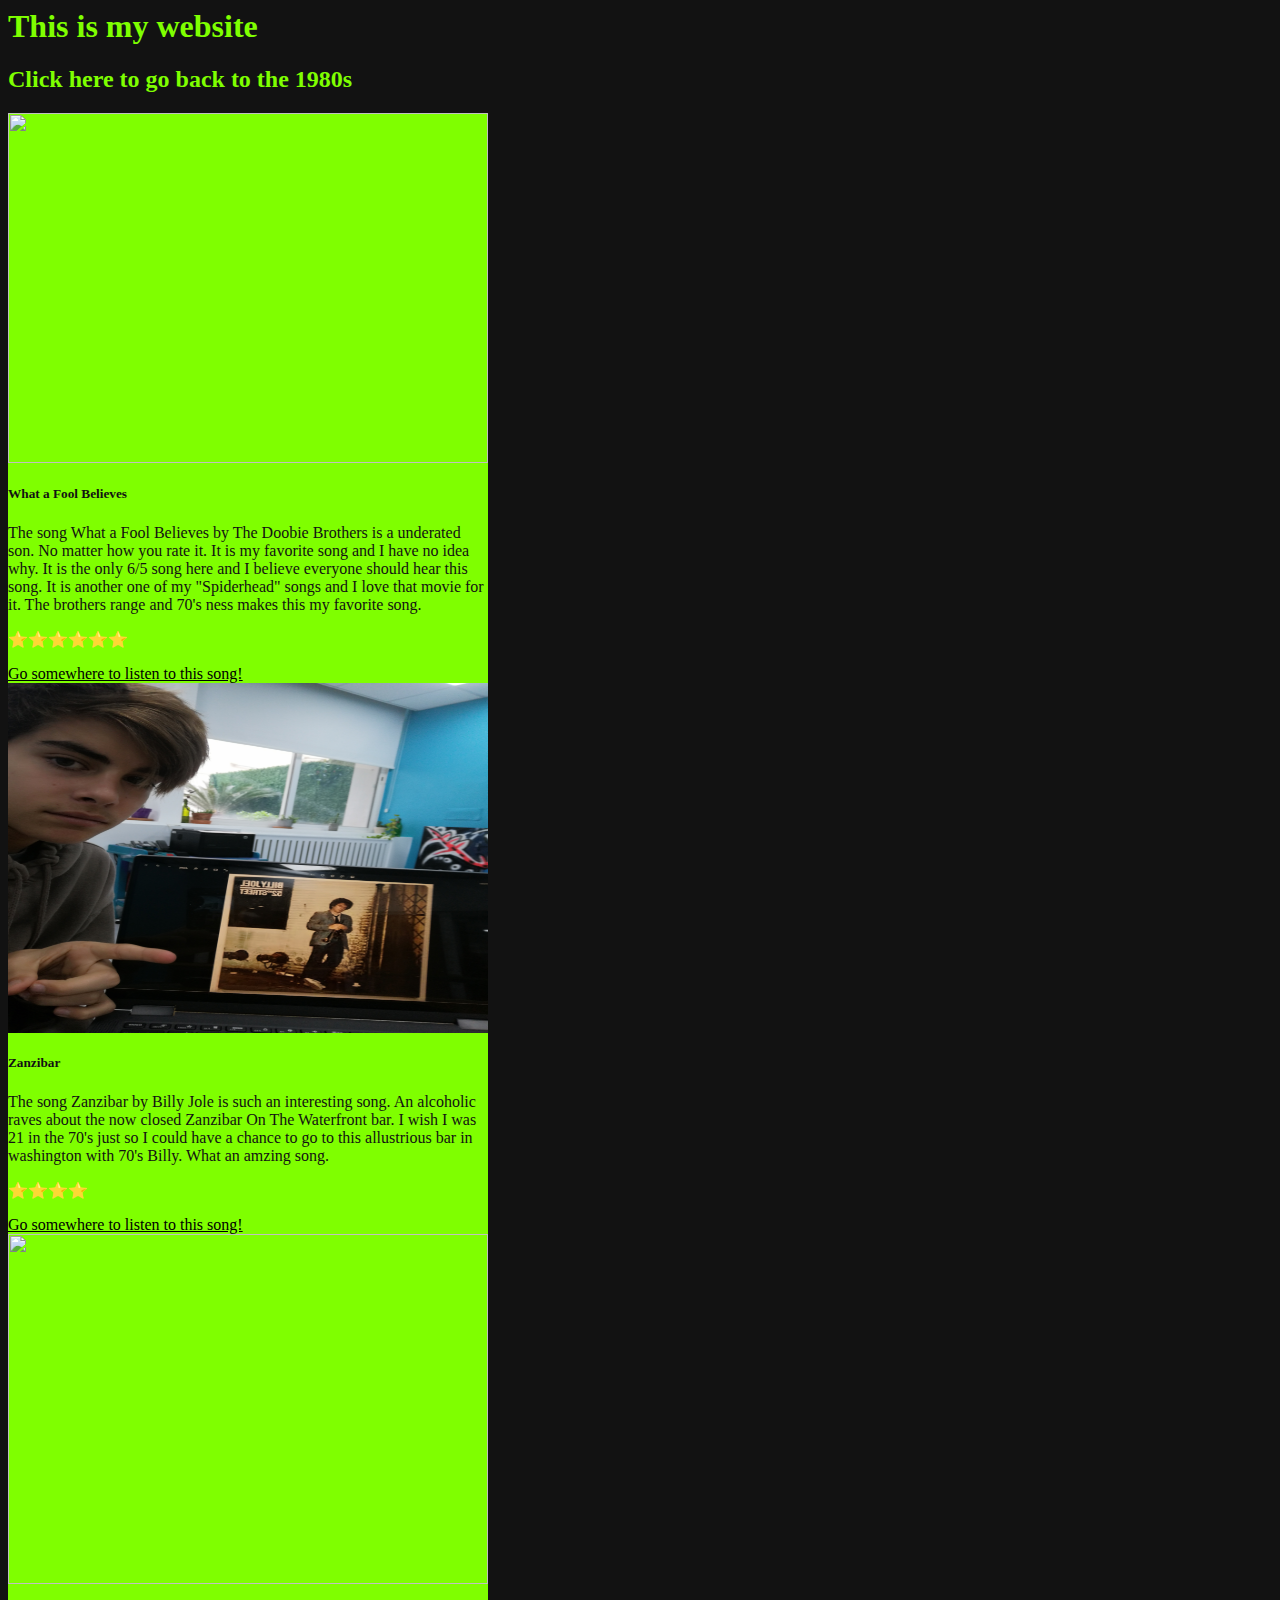
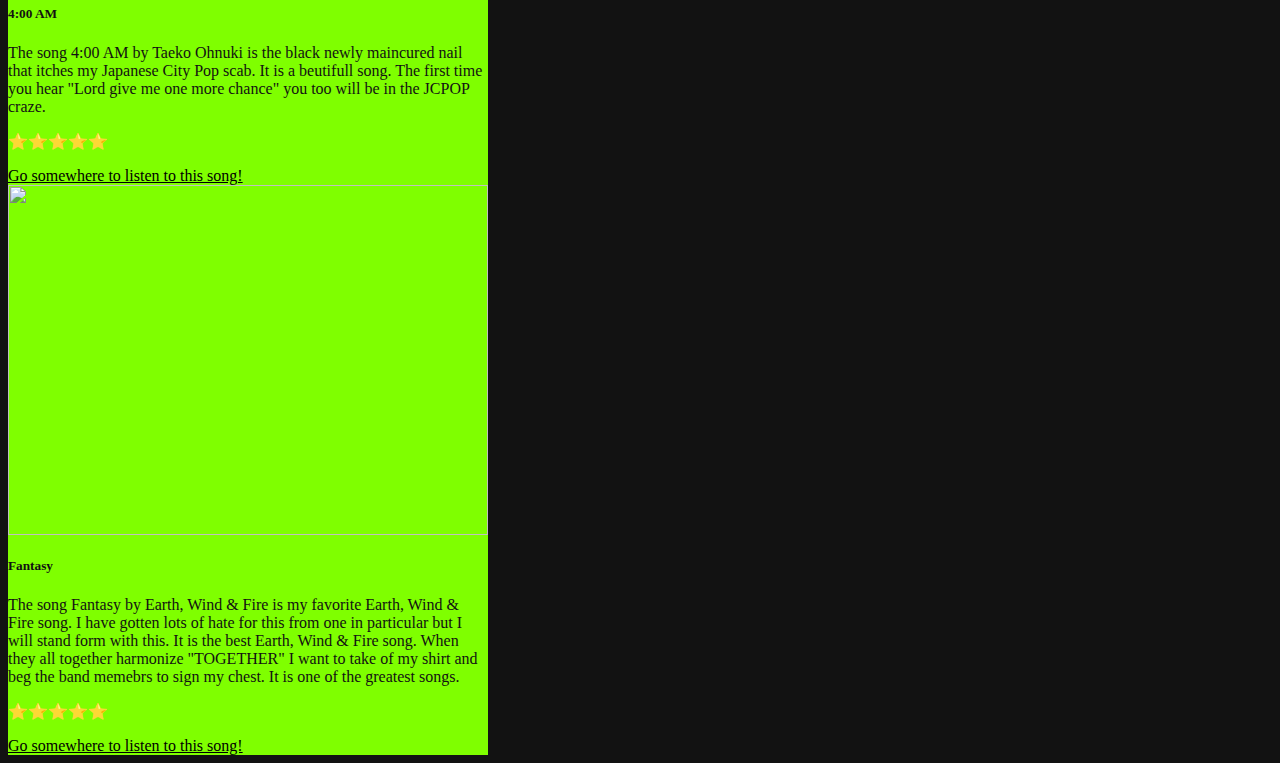
==== 1970.html @ ef8555b1 "it wasnt workin" ====
<html>

<title>
1970's music
</title>
<h1>
    This is my website
</h1>
<h2><b href="https://enzoalz.github.io/Music/1980.html" class="btn btn-primary">Click here to go back to the 1980s </b></h2>
<Style>
  title { color: chartreuse;
  
  }
  
  h1 { color: chartreuse;
  
  }
  </Style>
  <Body>
      <body style="background-color:rgb(18, 18, 18);"></body>
  
  
      <style>
      b {
color: chartreuse;
        }
        a{
          color: rgb(0, 0, 0)
        }
        div{
          color: chartreuse;
        }
        h5 {
          color: rgb(18, 18, 18)
        }
        p {
      color: rgb(18, 18, 18)
    }
          
  
      </style>
      </Body>
      <div class="card" style="width: 30rem; background-color: chartreuse">
          <img src="fool.jpg" class="card-img-top" style="width:480px;height:350px;">
          <div class="card-body" style=" background-color: chartreuse">
            <h5 class="card-title">What a Fool Believes </h5>
            <p class="card-text">The song What a Fool Believes by The Doobie Brothers is a underated son. No matter how you rate it. It is my favorite song and I have no idea why. It is the only 6/5 song here and I believe everyone should hear this song. It is another one of my "Spiderhead" songs and I love that movie for it. The brothers range and 70's ness makes this my favorite song.</p>
            <head>
              <meta charset="UTF-8">
              </head>
              <body>
              <p>	&#11088;&#11088;&#11088;&#11088;&#11088;&#11088; </p>
            <a href="https://www.youtube.com/watch?v=qKYQNtF11eg" class="btn btn-primary">Go somewhere to listen to this song!</a>
          </div>
        </div>

      </Body>
      <div class="card" style="width: 30rem; background-color: chartreuse">
          <img src="zanzaibar.jpg" class="card-img-top" style="width:480px;height:350px;">
          <div class="card-body" style=" background-color: chartreuse">
            <h5 class="card-title">Zanzibar </h5>
            <p class="card-text">The song Zanzibar by Billy Jole is such an interesting song. An alcoholic raves about the now closed Zanzibar On The Waterfront bar. I wish I was 21 in the 70's just so I could have a chance to go to this allustrious bar in washington with 70's Billy. What an amzing song.</p>
            <head>
              <meta charset="UTF-8">
              </head>
              <body>
              <p>	&#11088;&#11088;&#11088;&#11088; </p>
            <a href="https://www.youtube.com/watch?v=Yget4xVAulE" class="btn btn-primary">Go somewhere to listen to this song!</a>
          </div>
        </div>

        <div class="card" style="width: 30rem; background-color: chartreuse">
          <img src="4am.jpg" class="card-img-top" style="width:480px;height:350px;">
          <div class="card-body" style=" background-color: chartreuse">
            <h5 class="card-title">4:00 AM </h5>
            <p class="card-text">The song 4:00 AM by Taeko Ohnuki is the black newly maincured nail that itches my Japanese City Pop scab. It is a beutifull song. The first time you hear "Lord give me one more chance" you too will be in the JCPOP craze.</p>
            <head>
              <meta charset="UTF-8">
              </head>
              <body>
              <p>	&#11088;&#11088;&#11088;&#11088;&#11088; </p>
            <a href="https://www.youtube.com/watch?v=d76F_B8wxZ4" class="btn btn-primary">Go somewhere to listen to this song!</a>
          </div>
        </div>

      </Body>
      <div class="card" style="width: 30rem; background-color: chartreuse">
          <img src="fanstasy.jpg" class="card-img-top" style="width:480px;height:350px;">
          <div class="card-body" style=" background-color: chartreuse">
            <h5 class="card-title">Fantasy </h5>
            <p class="card-text">The song Fantasy by Earth, Wind & Fire is my favorite Earth, Wind & Fire song. I have gotten lots of hate for this from one in particular but I will stand form with this. It is the best Earth, Wind & Fire song. When they all together harmonize "TOGETHER" I want to take of my shirt and beg the band memebrs to sign my chest. It is one of the greatest songs.</p>
            <head>
              <meta charset="UTF-8">
              </head>
              <body>
              <p>	&#11088;&#11088;&#11088;&#11088;&#11088;</p>
            <a href="https://www.youtube.com/watch?v=r58GQYFZeLE" class="btn btn-primary">Go somewhere to listen to this song!</a>
          </div>
        </div>
</html>
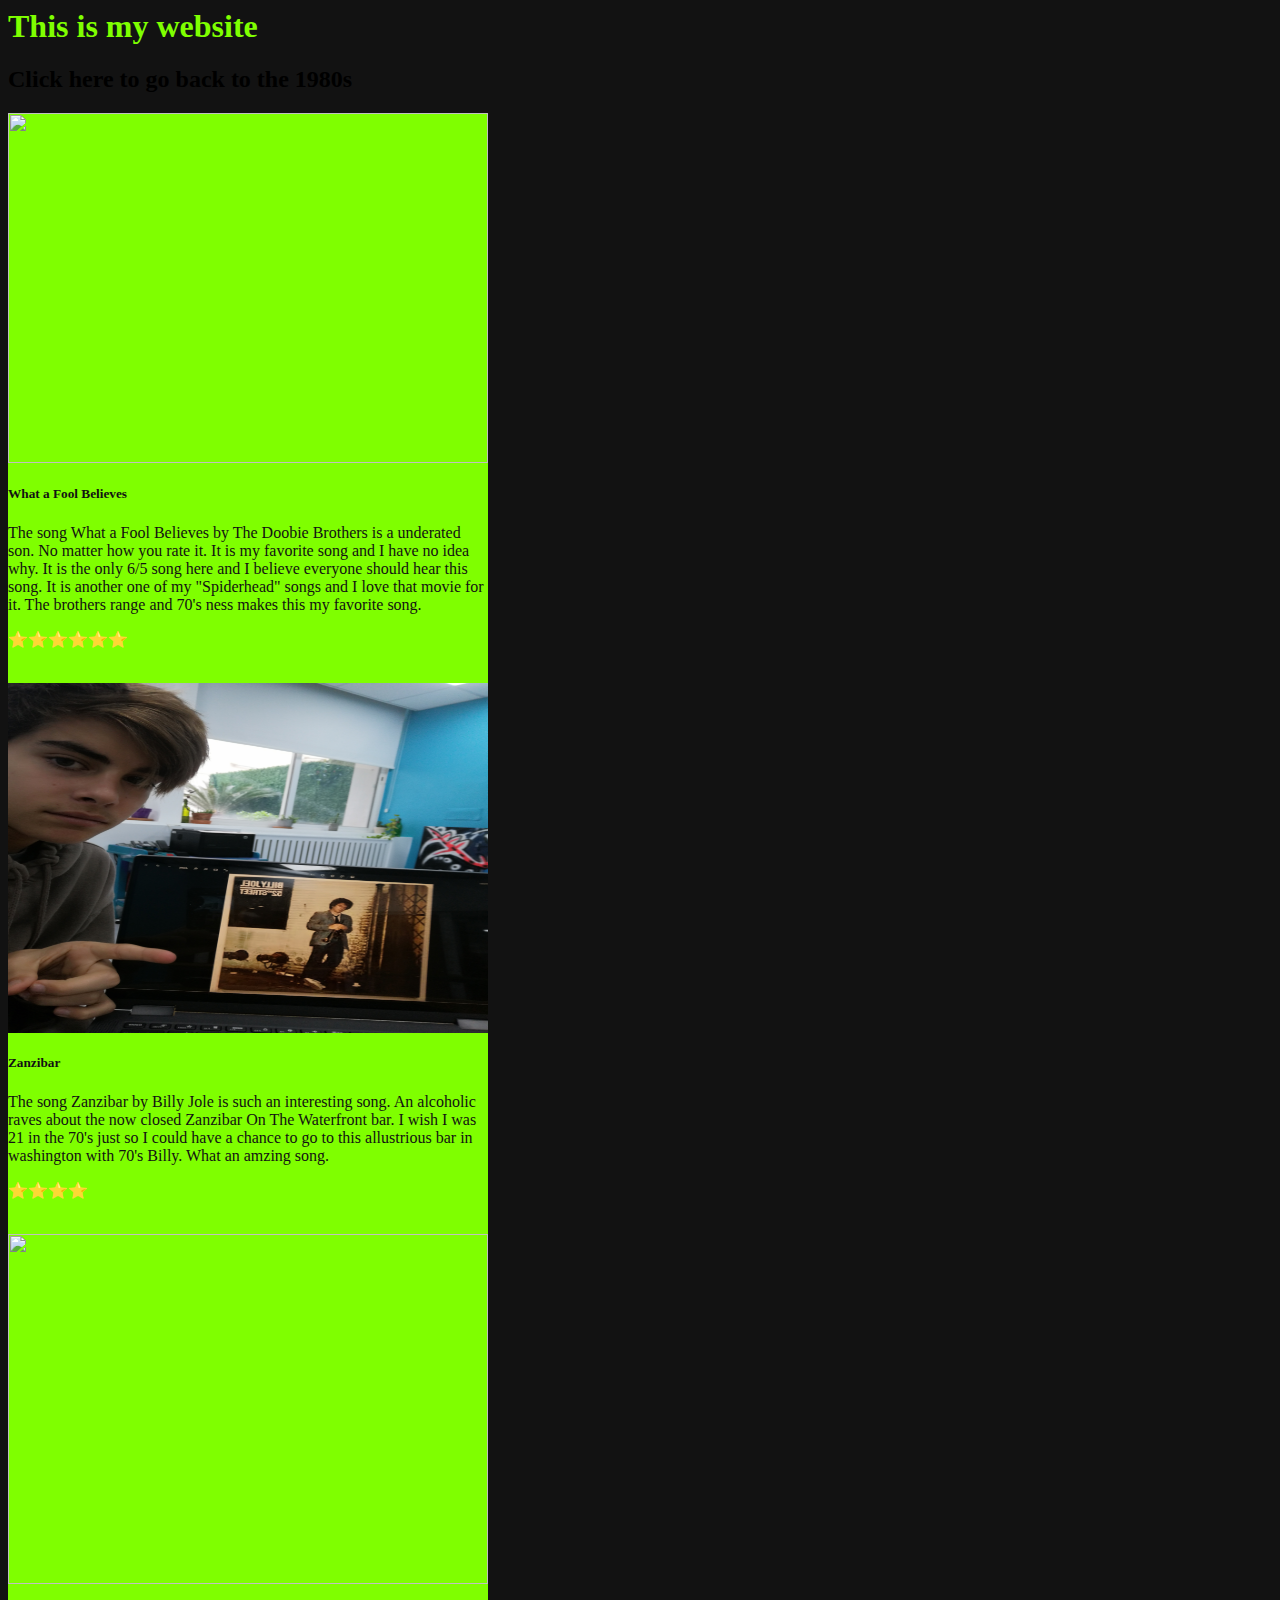
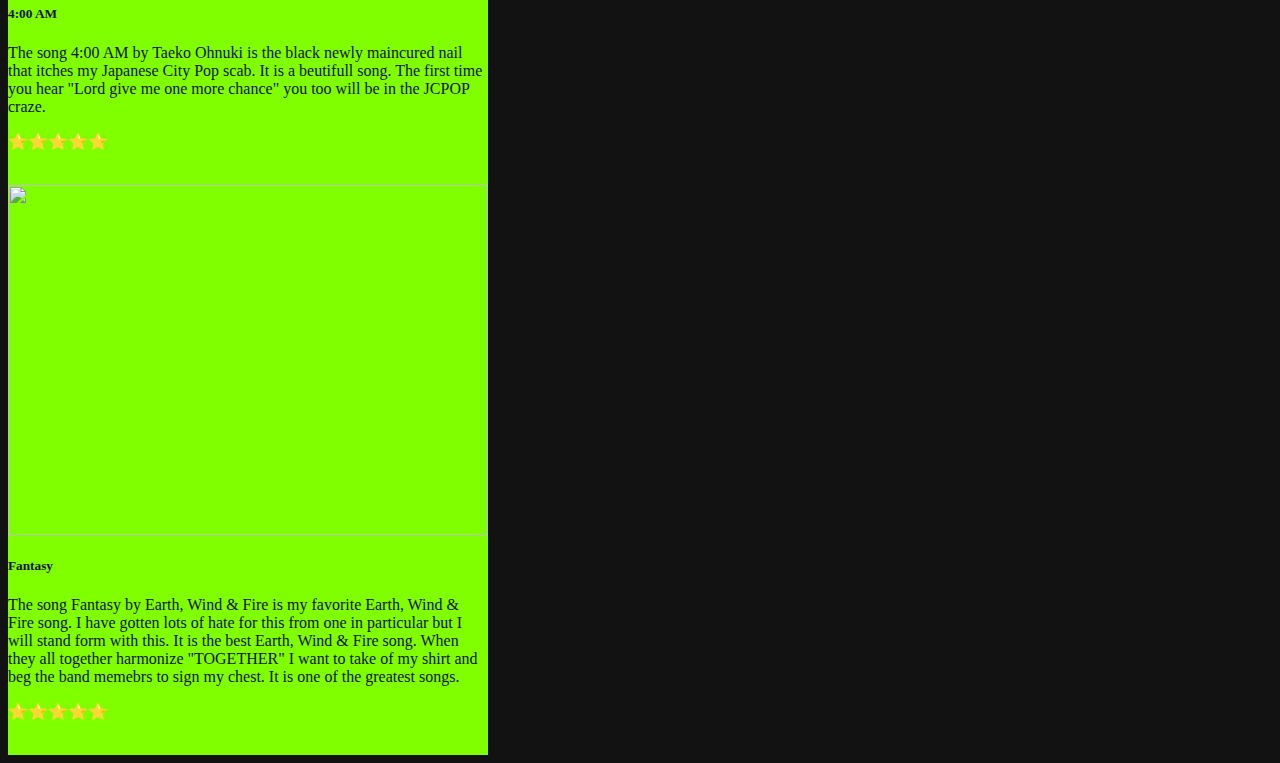
==== commit f126af65: "I meant for the links to be hiddent in the bottom of the reviews" ====
--- a/1970.html
+++ b/1970.html
@@ -21,12 +21,10 @@
   
   
       <style>
-      b {
+      a{
 color: chartreuse;
         }
-        a{
-          color: rgb(0, 0, 0)
-        }
+      
         div{
           color: chartreuse;
         }
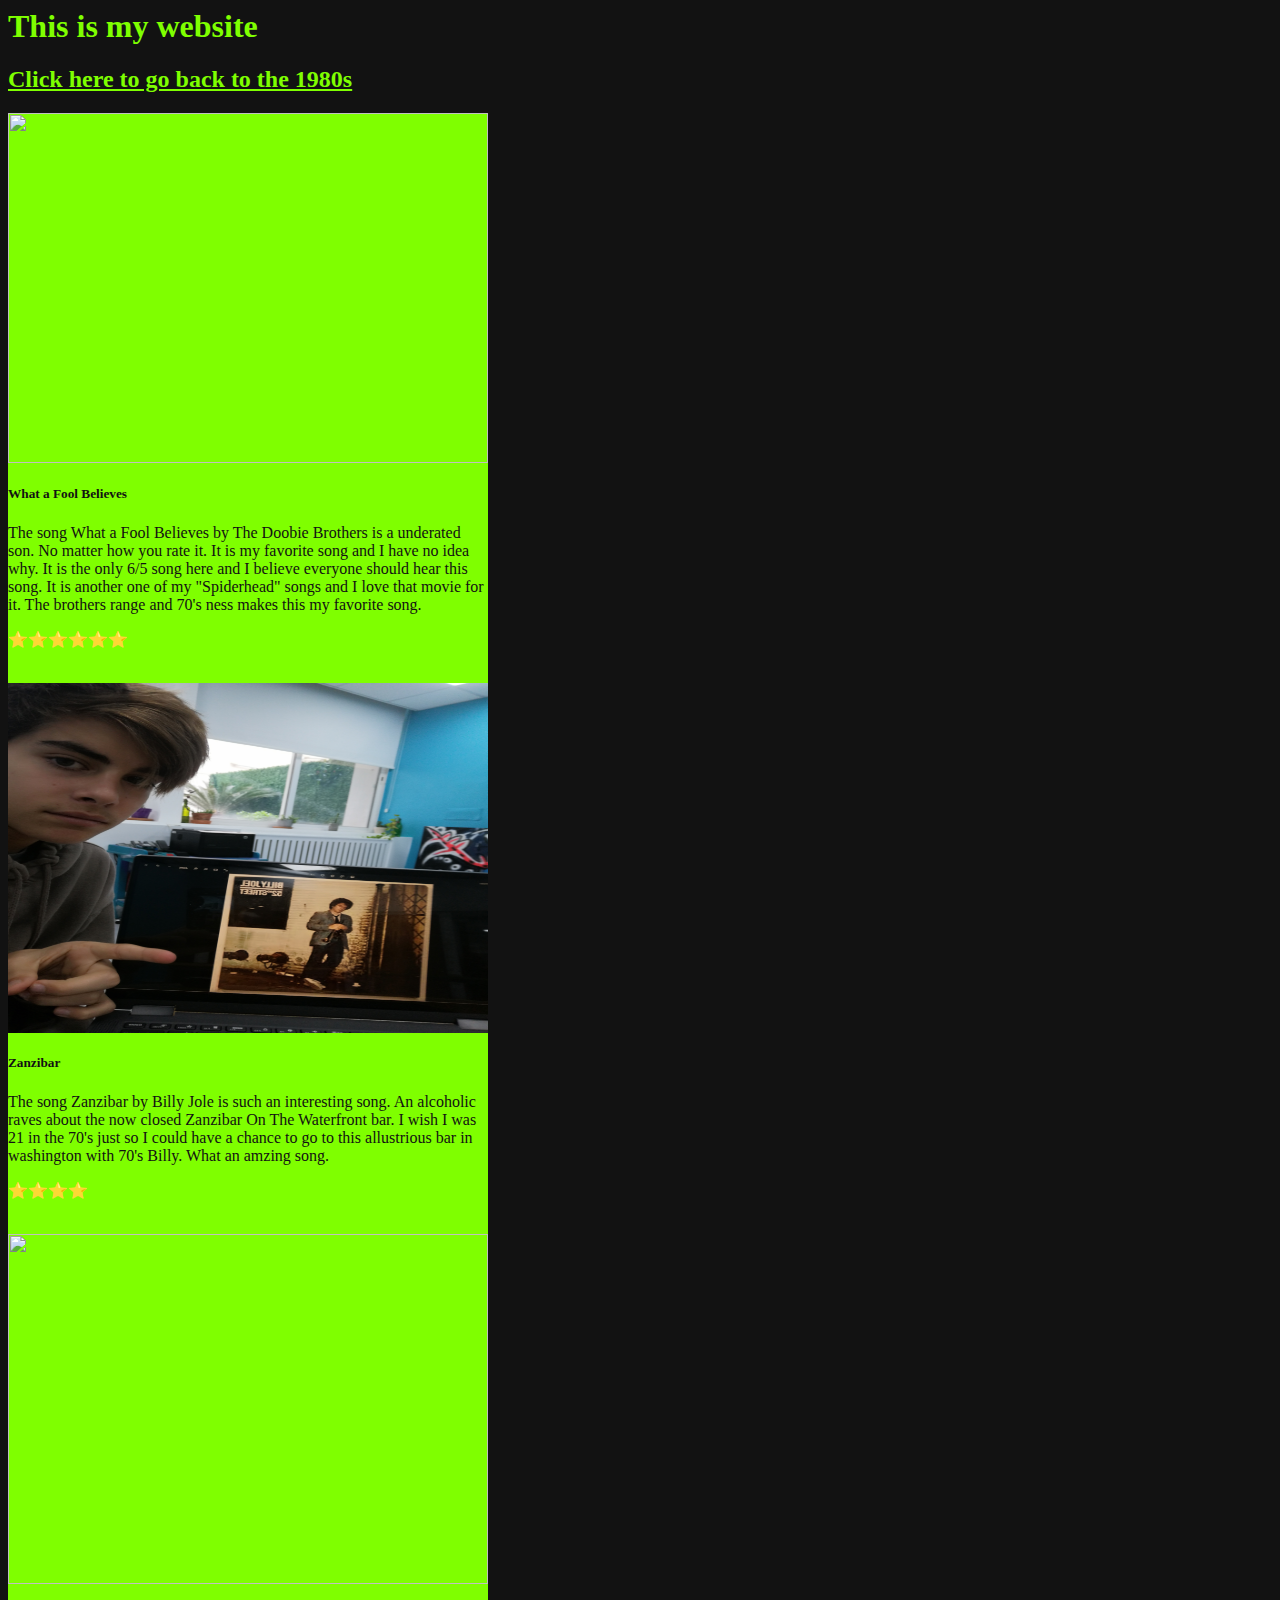
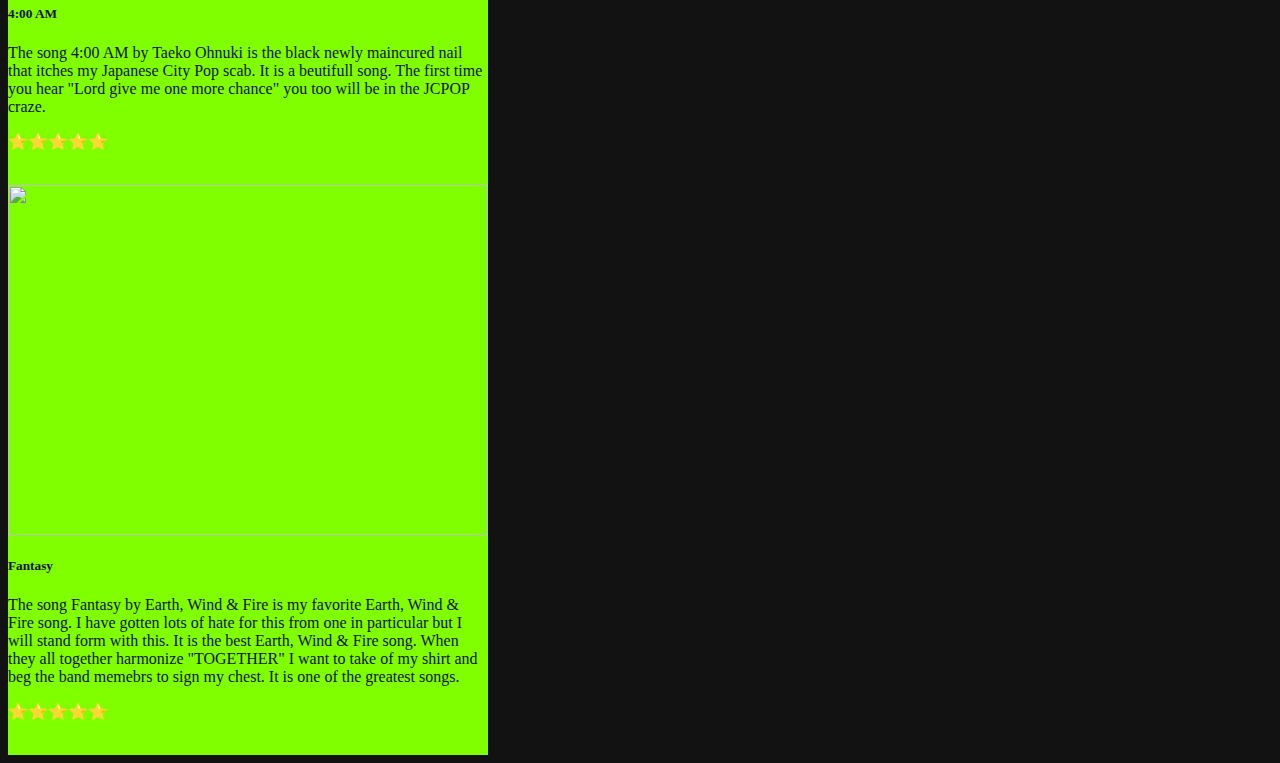
==== commit f17990e1: "wwowoowoow" ====
--- a/1970.html
+++ b/1970.html
@@ -6,7 +6,7 @@
 <h1>
     This is my website
 </h1>
-<h2><b href="https://enzoalz.github.io/Music/1980.html" class="btn btn-primary">Click here to go back to the 1980s </b></h2>
+<h2><a href="https://enzoalz.github.io/Music/1980.html" class="btn btn-primary">Click here to go back to the 1980s </a></h2>
 <Style>
   title { color: chartreuse;
   
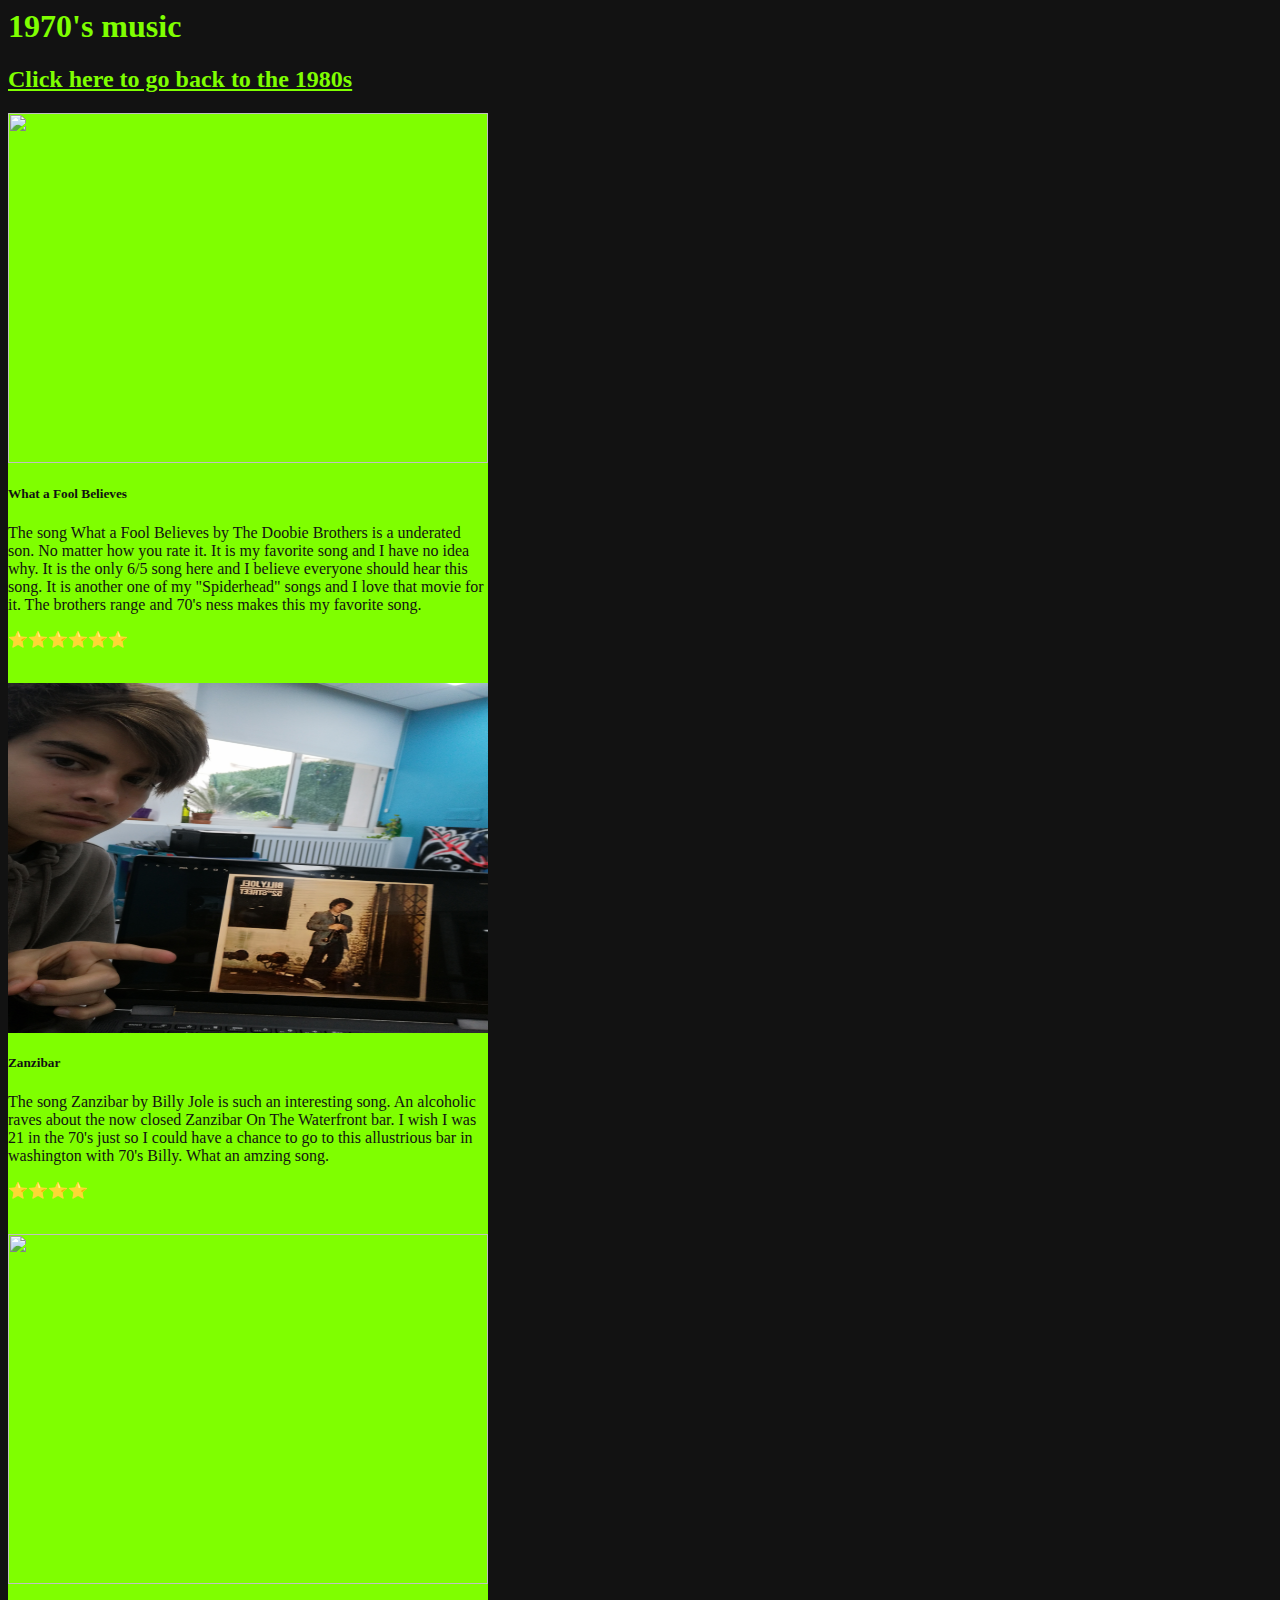
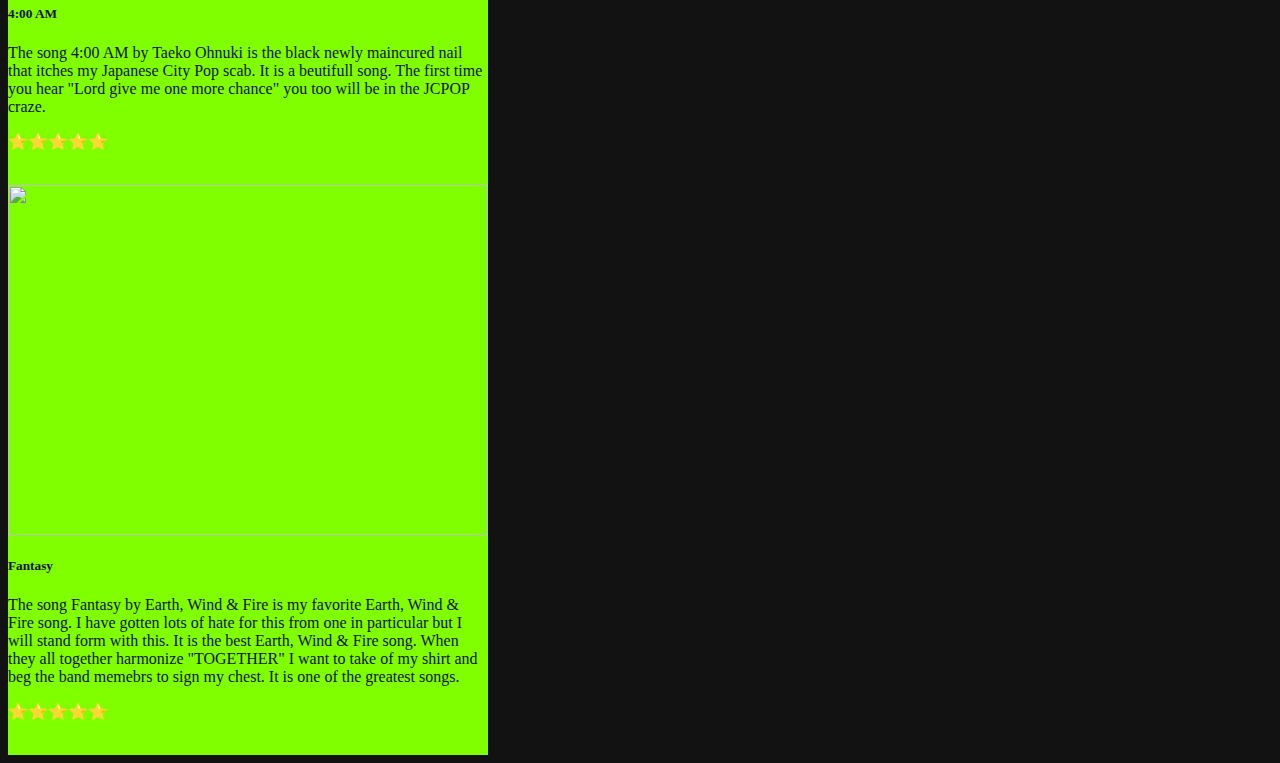
==== commit 95658664: "fixin" ====
--- a/1970.html
+++ b/1970.html
@@ -4,7 +4,7 @@
 1970's music
 </title>
 <h1>
-    This is my website
+    1970's music
 </h1>
 <h2><a href="https://enzoalz.github.io/Music/1980.html" class="btn btn-primary">Click here to go back to the 1980s </a></h2>
 <Style>
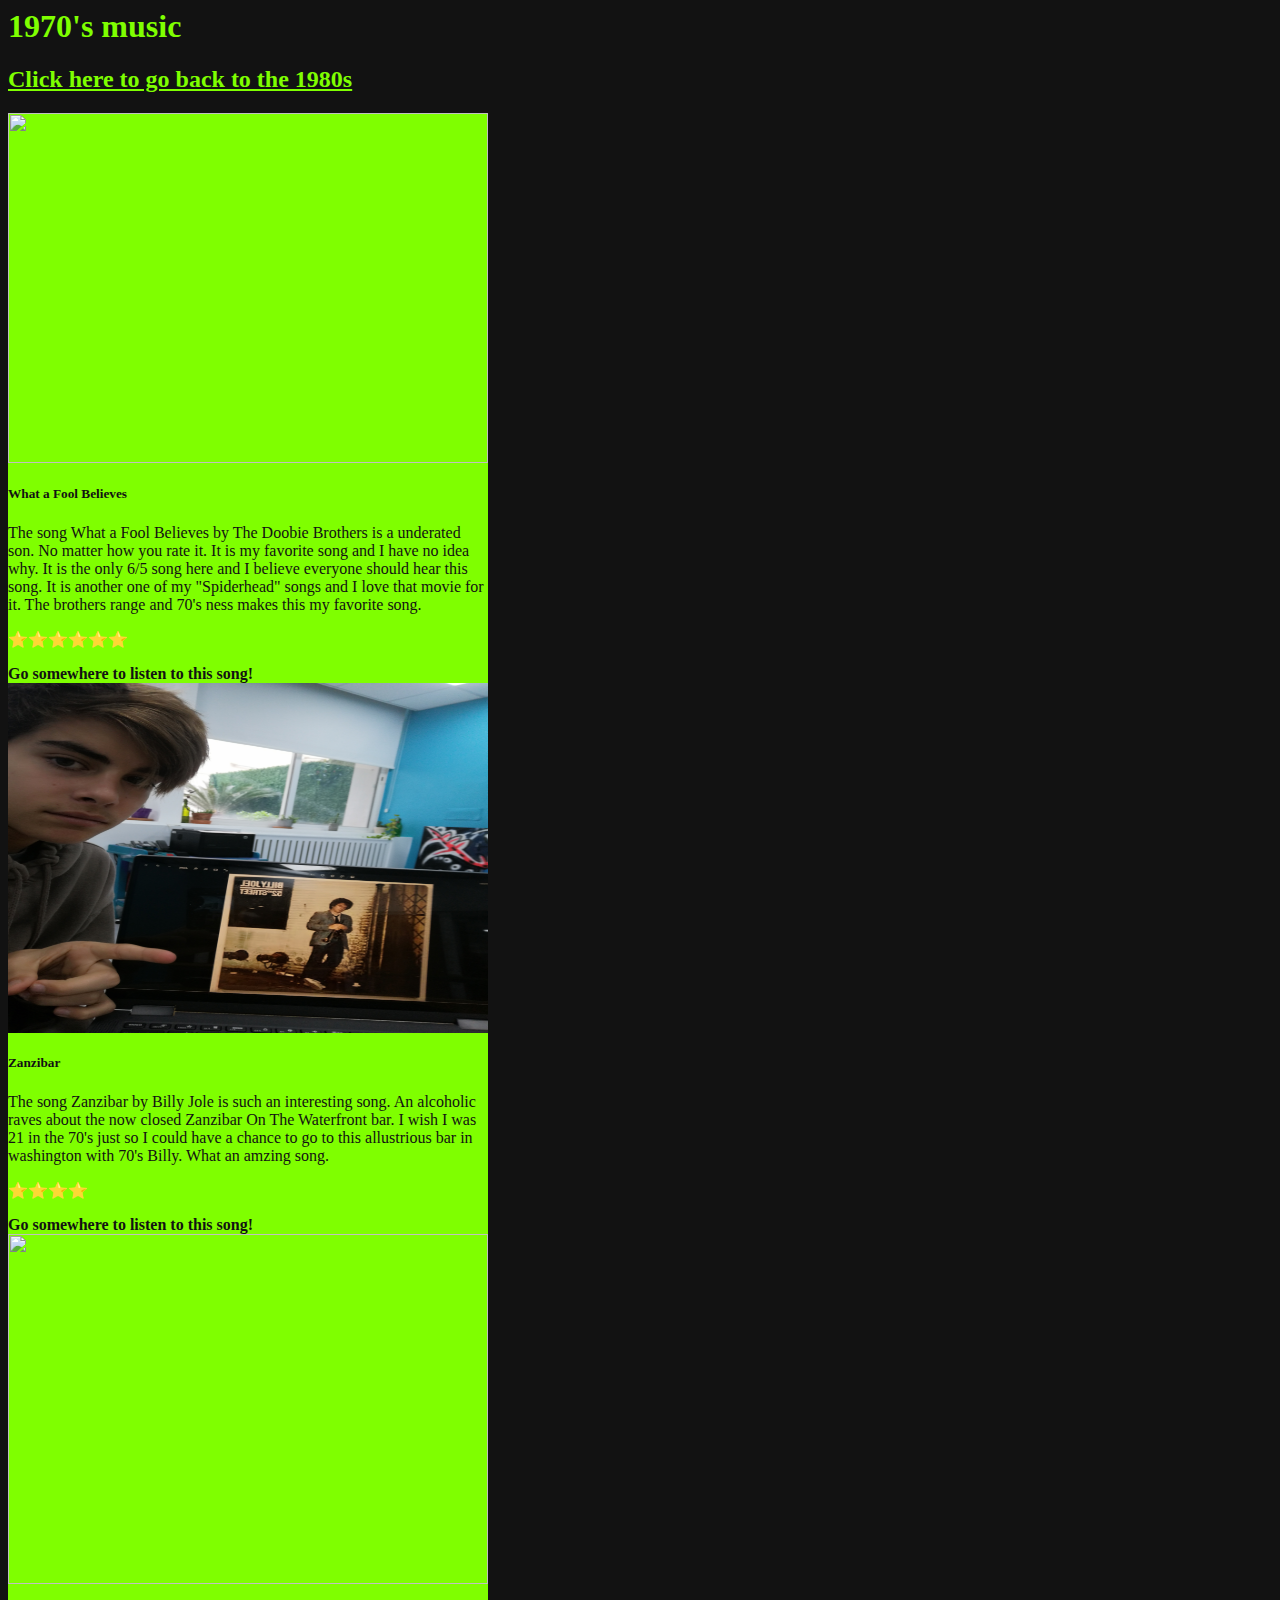
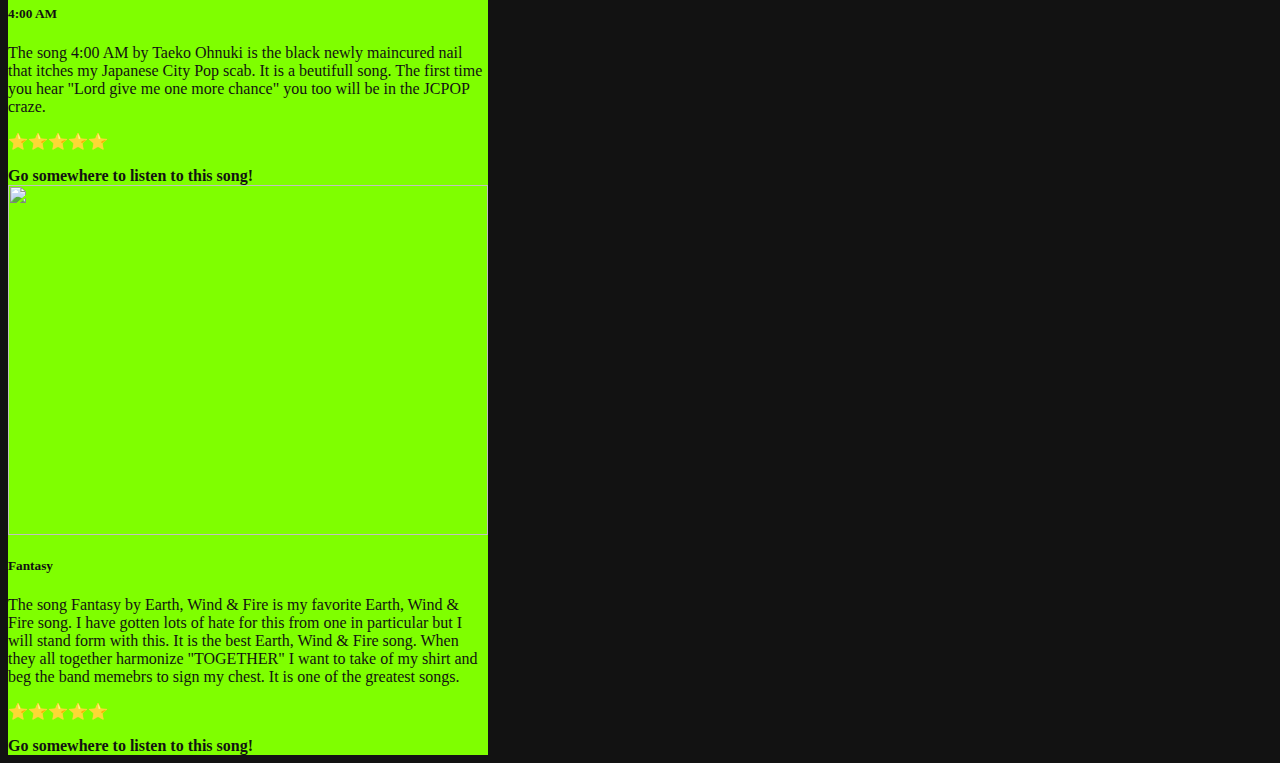
==== commit 8f39080e: "/b" ====
--- a/1970.html
+++ b/1970.html
@@ -35,7 +35,9 @@
       color: rgb(18, 18, 18)
     }
           
-  
+   b {
+color:rgb(18, 18, 18) ;
+  }
       </style>
       </Body>
       <div class="card" style="width: 30rem; background-color: chartreuse">
@@ -48,7 +50,7 @@
               </head>
               <body>
               <p>	&#11088;&#11088;&#11088;&#11088;&#11088;&#11088; </p>
-            <a href="https://www.youtube.com/watch?v=qKYQNtF11eg" class="btn btn-primary">Go somewhere to listen to this song!</a>
+            <b href="https://www.youtube.com/watch?v=qKYQNtF11eg" class="btn btn-primary">Go somewhere to listen to this song!</b>
           </div>
         </div>
 
@@ -63,7 +65,7 @@
               </head>
               <body>
               <p>	&#11088;&#11088;&#11088;&#11088; </p>
-            <a href="https://www.youtube.com/watch?v=Yget4xVAulE" class="btn btn-primary">Go somewhere to listen to this song!</a>
+            <b href="https://www.youtube.com/watch?v=Yget4xVAulE" class="btn btn-primary">Go somewhere to listen to this song!</b>
           </div>
         </div>
 
@@ -77,7 +79,7 @@
               </head>
               <body>
               <p>	&#11088;&#11088;&#11088;&#11088;&#11088; </p>
-            <a href="https://www.youtube.com/watch?v=d76F_B8wxZ4" class="btn btn-primary">Go somewhere to listen to this song!</a>
+            <b href="https://www.youtube.com/watch?v=d76F_B8wxZ4" class="btn btn-primary">Go somewhere to listen to this song!</b>
           </div>
         </div>
 
@@ -92,7 +94,7 @@
               </head>
               <body>
               <p>	&#11088;&#11088;&#11088;&#11088;&#11088;</p>
-            <a href="https://www.youtube.com/watch?v=r58GQYFZeLE" class="btn btn-primary">Go somewhere to listen to this song!</a>
+            <b href="https://www.youtube.com/watch?v=r58GQYFZeLE" class="btn btn-primary">Go somewhere to listen to this song!</b>
           </div>
         </div>
 </html>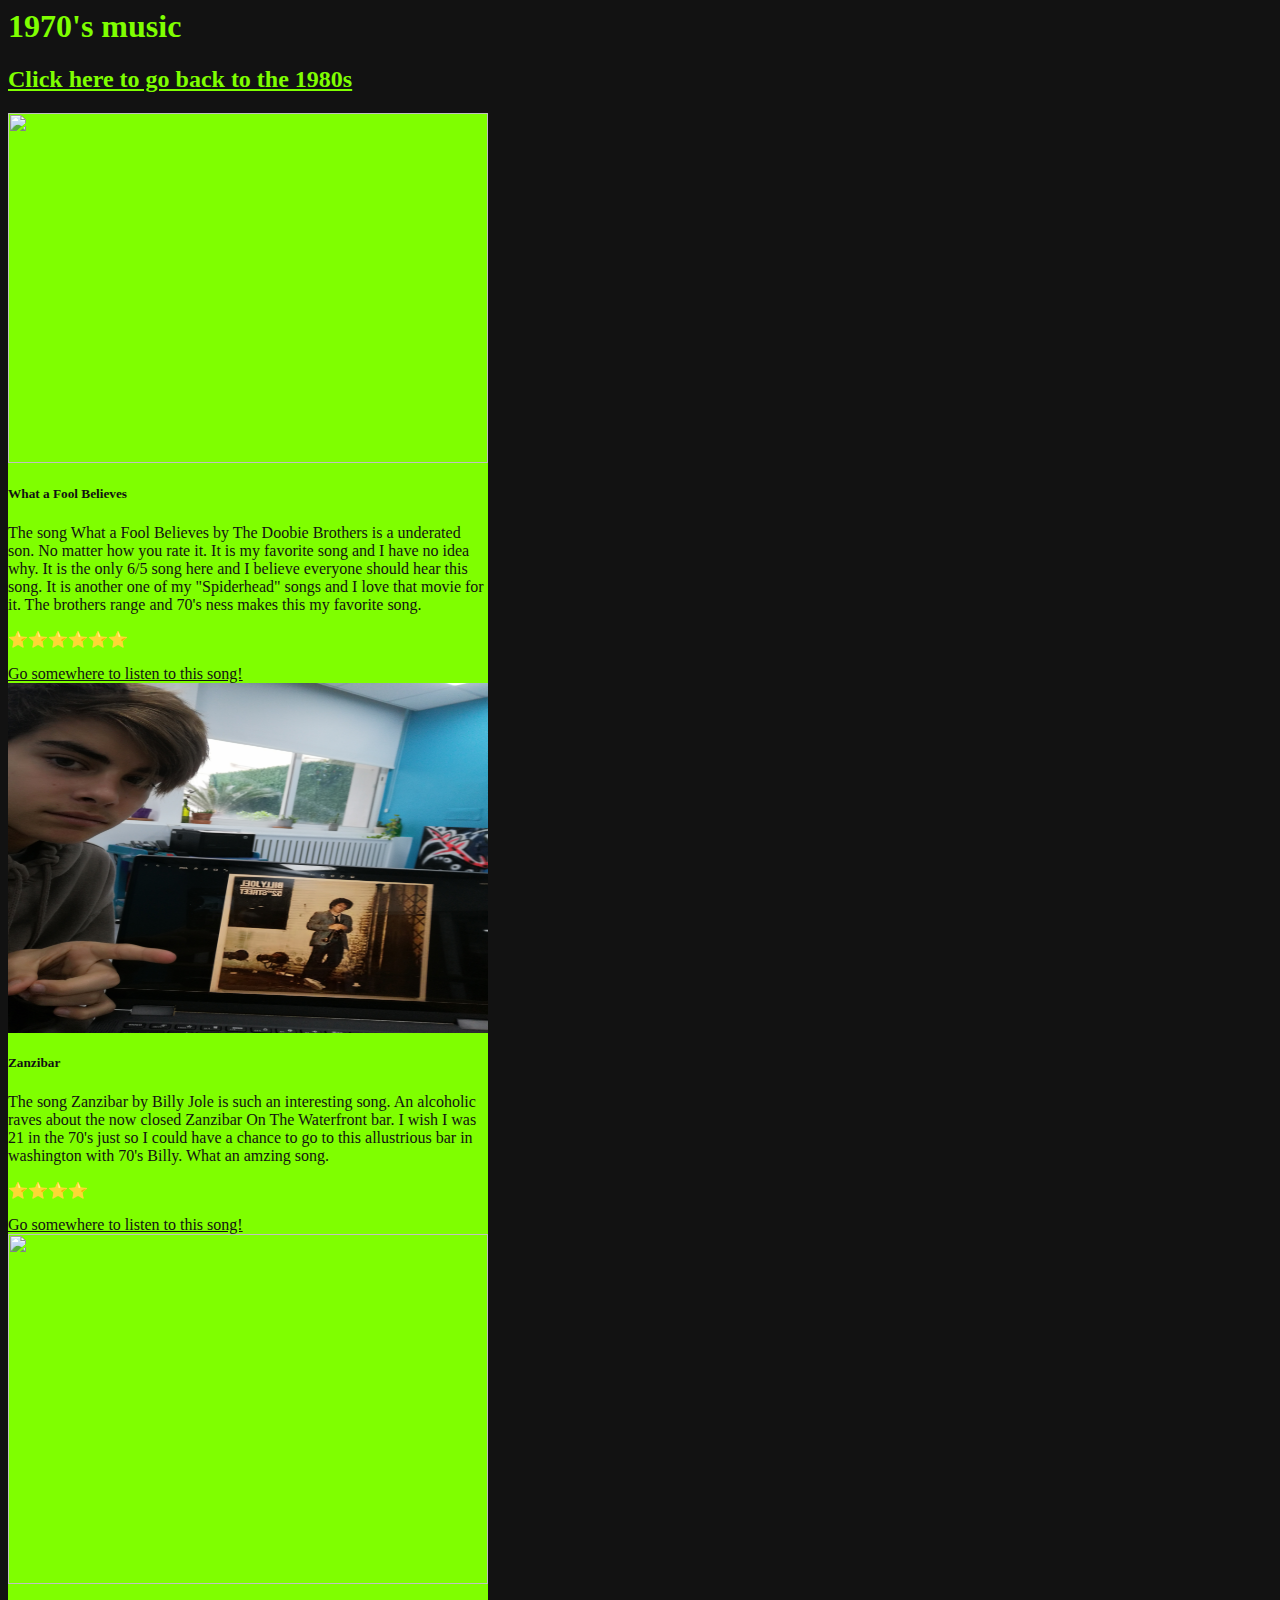
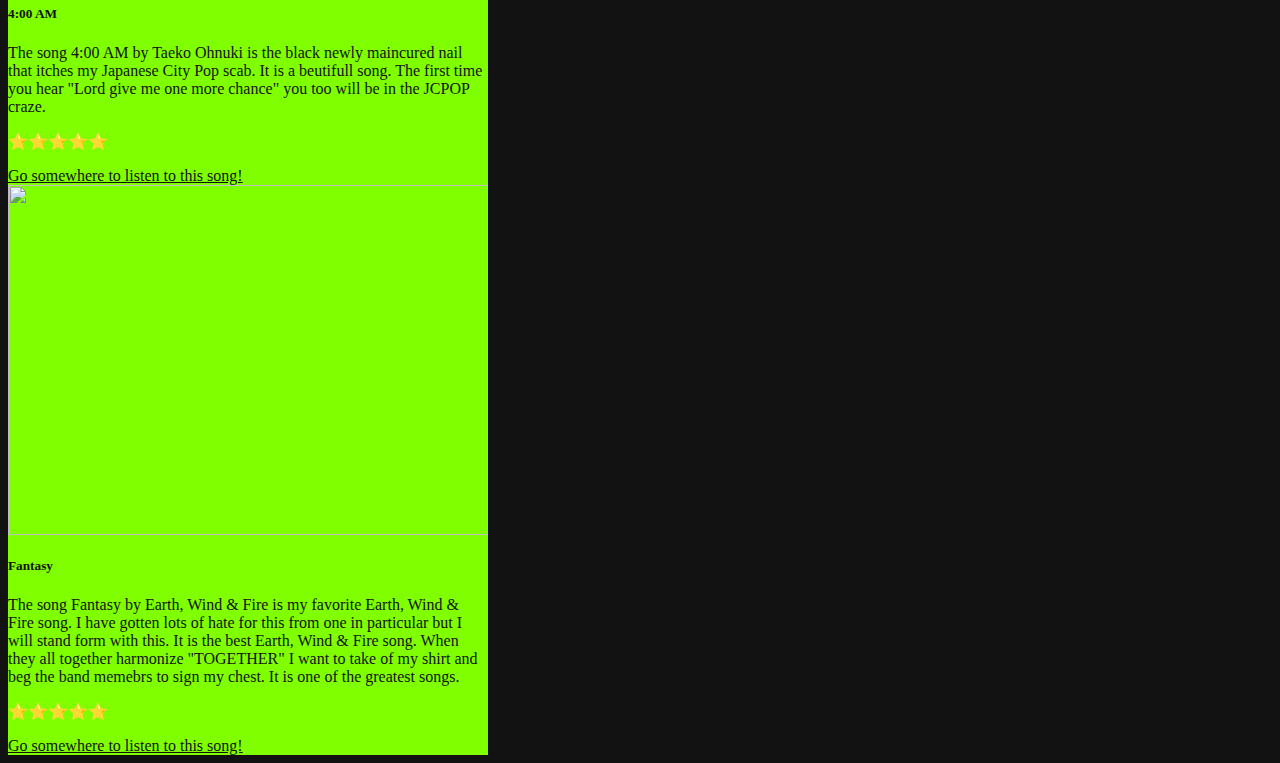
==== commit 63cdb126: "fixintitn" ====
--- a/1970.html
+++ b/1970.html
@@ -50,7 +50,7 @@
               </head>
               <body>
               <p>	&#11088;&#11088;&#11088;&#11088;&#11088;&#11088; </p>
-            <b href="https://www.youtube.com/watch?v=qKYQNtF11eg" class="btn btn-primary">Go somewhere to listen to this song!</b>
+            <a href="https://www.youtube.com/watch?v=qKYQNtF11eg" class="btn btn-primary"  style="color:rgb(18, 18, 18)" >Go somewhere to listen to this song!</a>
           </div>
         </div>
 
@@ -65,7 +65,7 @@
               </head>
               <body>
               <p>	&#11088;&#11088;&#11088;&#11088; </p>
-            <b href="https://www.youtube.com/watch?v=Yget4xVAulE" class="btn btn-primary">Go somewhere to listen to this song!</b>
+            <a href="https://www.youtube.com/watch?v=Yget4xVAulE" class="btn btn-primary"  style="color:rgb(18, 18, 18)" >Go somewhere to listen to this song!</a>
           </div>
         </div>
 
@@ -79,7 +79,7 @@
               </head>
               <body>
               <p>	&#11088;&#11088;&#11088;&#11088;&#11088; </p>
-            <b href="https://www.youtube.com/watch?v=d76F_B8wxZ4" class="btn btn-primary">Go somewhere to listen to this song!</b>
+            <a href="https://www.youtube.com/watch?v=d76F_B8wxZ4" class="btn btn-primary"  style="color:rgb(18, 18, 18)">Go somewhere to listen to this song!</a>
           </div>
         </div>
 
@@ -94,7 +94,7 @@
               </head>
               <body>
               <p>	&#11088;&#11088;&#11088;&#11088;&#11088;</p>
-            <b href="https://www.youtube.com/watch?v=r58GQYFZeLE" class="btn btn-primary">Go somewhere to listen to this song!</b>
+            <a href="https://www.youtube.com/watch?v=r58GQYFZeLE" class="btn btn-primary"  style="color:rgb(18, 18, 18)">Go somewhere to listen to this song!</a>
           </div>
         </div>
 </html>